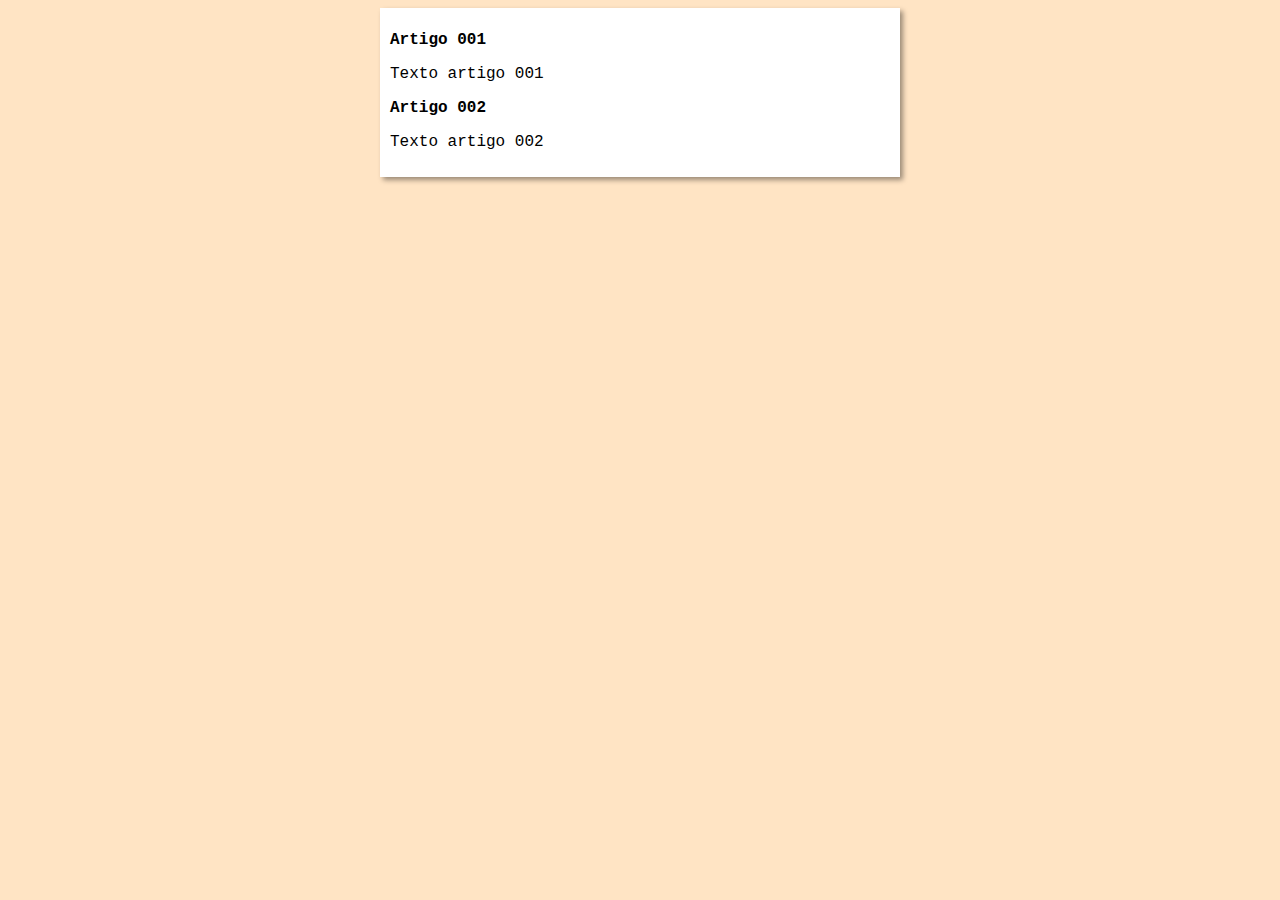
==== index.html @ a74d34c4 "Iniciado Design" ====
<!DOCTYPE html>
<html lang="pt-br">
<head>
    <meta charset="UTF-8">
    <meta name="viewport" content="width=device-width, initial-scale=1.0">
    <title>Título do site</title>
    <link rel="stylesheet" href="estilos/style.css">
</head>
<body>
    <main>
        <header>
            <article>
                <h2>Artigo 001</h2>
                <p>Texto artigo 001</p>
            </article>
            <article>
                <h2>Artigo 002</h2>
                <p>Texto artigo 002</p>
            </article>
        </header>
    </main>
    
</body>
</html>
---- estilos/style.css ----
* {
    font-family:'Courier New', Courier, monospace;
    font-size: 16px;
}

body {
    background-color: bisque;
}

main {
    background-color: white;
    width: 500px;
    margin: auto;
    padding: 10px;
    box-shadow: 3px 3px 5px rgba(0, 0, 0, 0.397);
}
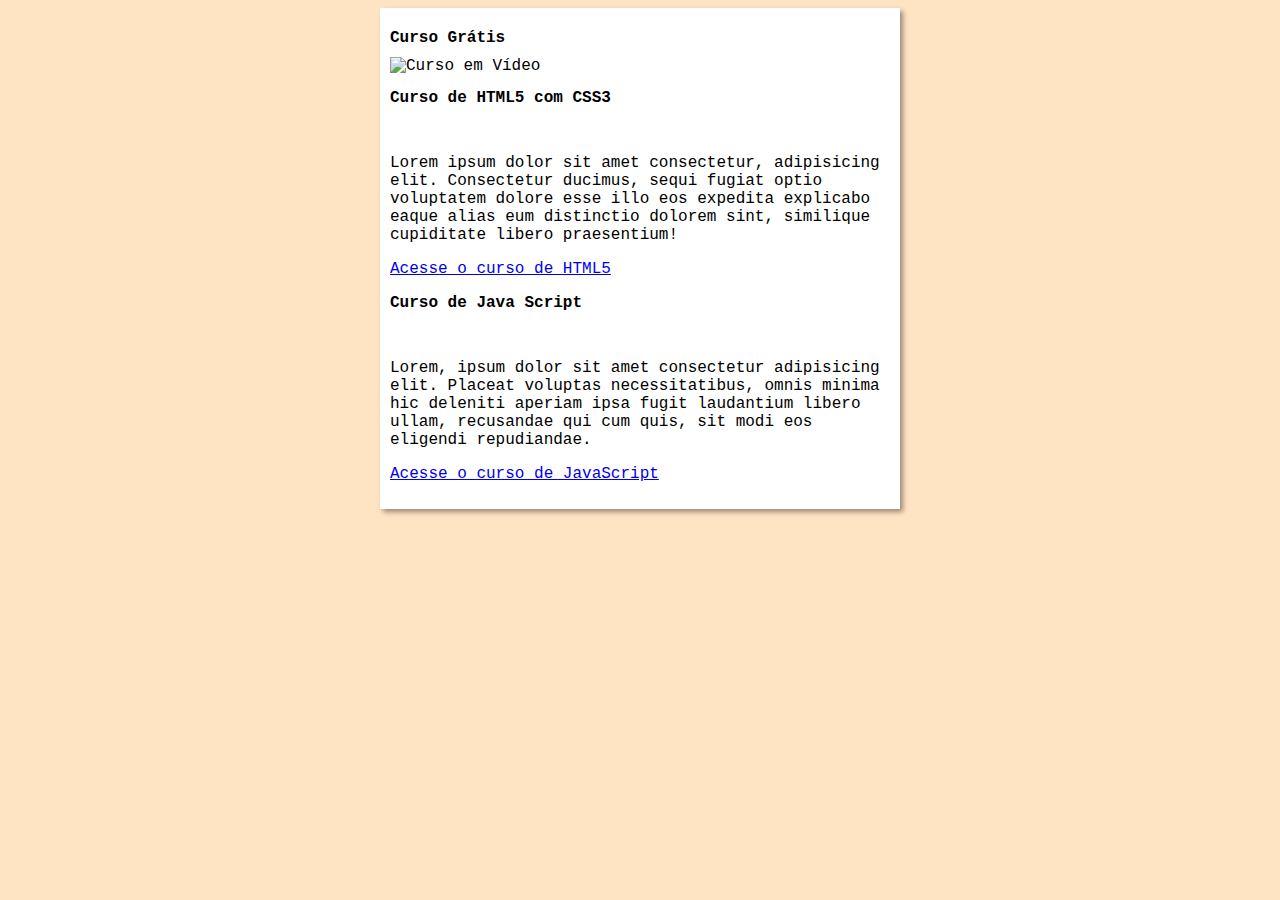
==== commit 10623eba: "Criei o site" ====
--- a/index.html
+++ b/index.html
@@ -9,15 +9,21 @@
 <body>
     <main>
         <header>
+            <h1>Curso Grátis</h1>
+            <img src="imagens/curso-em-video-cor.png" alt="Curso em Vídeo">
+        </header>
             <article>
-                <h2>Artigo 001</h2>
-                <p>Texto artigo 001</p>
+                <h2>Curso de HTML5 com CSS3</h2>
+                <img class="lado" src="imagens/curso-html-css.png" alt="">
+                <p>Lorem ipsum dolor sit amet consectetur, adipisicing elit. Consectetur ducimus, sequi fugiat optio voluptatem dolore esse illo eos expedita explicabo eaque alias eum distinctio dolorem sint, similique cupiditate libero praesentium!</p>
+                <p><a href="curso1.html" target="_blank">Acesse o curso de HTML5</a></p>
             </article>
             <article>
-                <h2>Artigo 002</h2>
-                <p>Texto artigo 002</p>
+                <h2>Curso de Java Script</h2>
+                <img class="lado" src="imagens/curso-javascript.png" alt="">
+                <p>Lorem, ipsum dolor sit amet consectetur adipisicing elit. Placeat voluptas necessitatibus, omnis minima hic deleniti aperiam ipsa fugit laudantium libero ullam, recusandae qui cum quis, sit modi eos eligendi repudiandae.</p>
+                <p><a href="curso2.html">Acesse o curso de JavaScript</a></p>
             </article>
-        </header>
     </main>
     
 </body>
